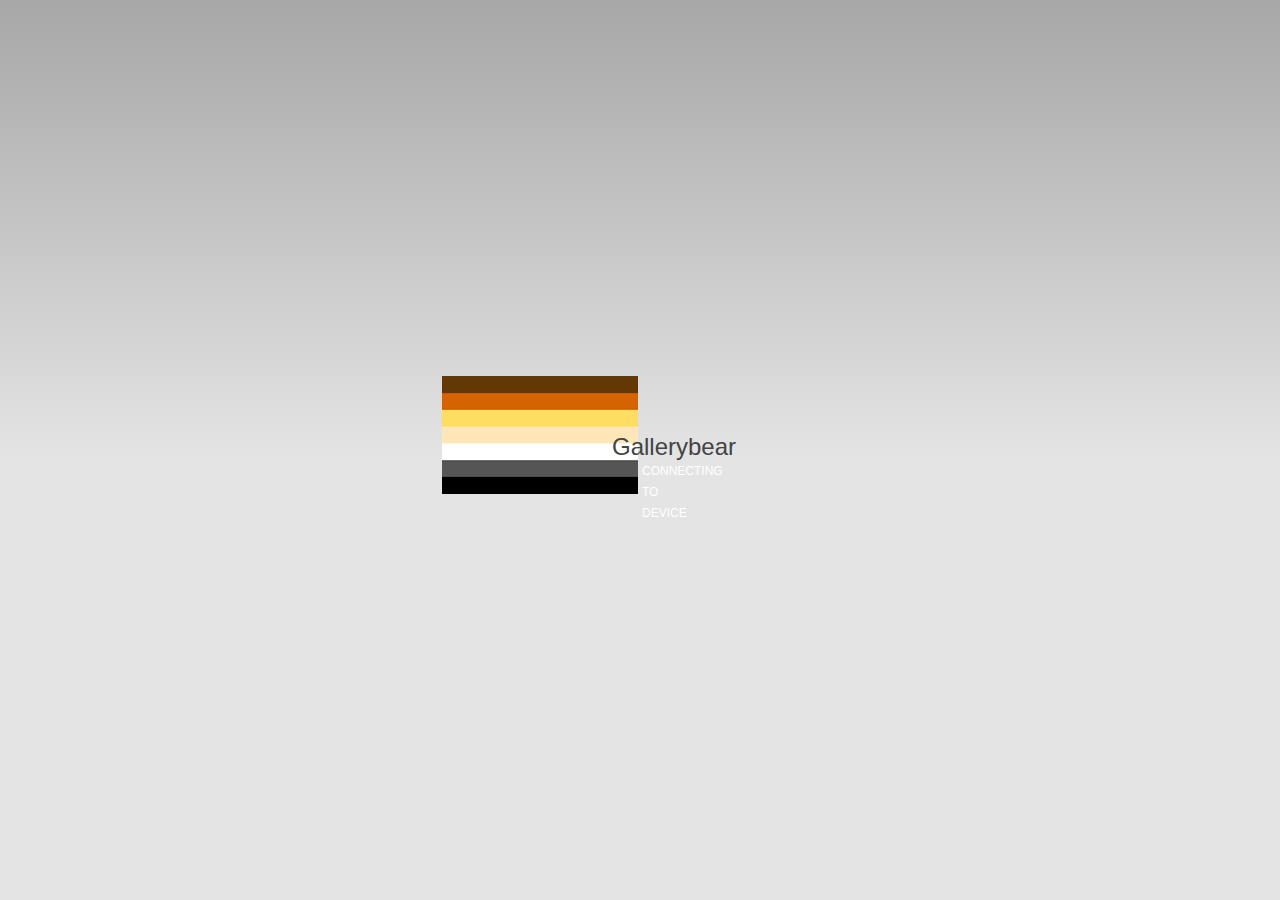
==== www/index.html @ a51e9d62 "초기등록;" ====
<!DOCTYPE html>
<!--
    Copyright (c) 2012-2016 Adobe Systems Incorporated. All rights reserved.

    Licensed to the Apache Software Foundation (ASF) under one
    or more contributor license agreements.  See the NOTICE file
    distributed with this work for additional information
    regarding copyright ownership.  The ASF licenses this file
    to you under the Apache License, Version 2.0 (the
    "License"); you may not use this file except in compliance
    with the License.  You may obtain a copy of the License at

    http://www.apache.org/licenses/LICENSE-2.0

    Unless required by applicable law or agreed to in writing,
    software distributed under the License is distributed on an
    "AS IS" BASIS, WITHOUT WARRANTIES OR CONDITIONS OF ANY
     KIND, either express or implied.  See the License for the
    specific language governing permissions and limitations
    under the License.
-->
<html>

<head>
    <meta charset="utf-8" />
    <meta name="format-detection" content="telephone=no" />
    <meta name="msapplication-tap-highlight" content="no" />
    <meta name="viewport" content="user-scalable=no, initial-scale=1, maximum-scale=1, minimum-scale=1, width=device-width" />
    <!-- This is a wide open CSP declaration. To lock this down for production, see below. -->
    <meta http-equiv="Content-Security-Policy" content="default-src * 'unsafe-inline'; style-src 'self' 'unsafe-inline'; media-src *" />
    <!-- Good default declaration:
    * gap: is required only on iOS (when using UIWebView) and is needed for JS->native communication
    * https://ssl.gstatic.com is required only on Android and is needed for TalkBack to function properly
    * Disables use of eval() and inline scripts in order to mitigate risk of XSS vulnerabilities. To change this:
        * Enable inline JS: add 'unsafe-inline' to default-src
        * Enable eval(): add 'unsafe-eval' to default-src
    * Create your own at http://cspisawesome.com
    -->
    <!-- <meta http-equiv="Content-Security-Policy" content="default-src 'self' data: gap: 'unsafe-inline' https://ssl.gstatic.com; style-src 'self' 'unsafe-inline'; media-src *" /> -->

    <link rel="stylesheet" type="text/css" href="css/index.css" />
    <script type="text/javascript" src="js/jquery.min.js"></script>
 
      <link rel="stylesheet" type="text/css" href="css/uikit.min.css">
       <link href="css/ratchet.min.css" rel="stylesheet">

          <script src="js/uikit.js"></script>
          <script src="js/ratchet.js"></script>
             <link rel="stylesheet" type="text/css" href="css/index.css" />
                    <script type="text/javascript" src="cordova.js"></script>
  
    <title>Hello World</title>
</head>

<body>
    <div class="app">
        <h1>Gallerybear</h1>
        <div id="deviceready" class="blink">
            <p class="event listening">Connecting to Device</p>
            <p class="event received">Device is Ready</p>
        </div>
    </div>
    <script type="text/javascript" src="cordova.js"></script>
     <script type="text/javascript" charset="utf-8" src="js/PushNotification.js"></script>
    <script type="text/javascript" src="js/index.js"></script>
    <script type="text/javascript">
        app.initialize();
    </script>
</body>

</html>
---- www/css/index.css ----
/*
 * Licensed to the Apache Software Foundation (ASF) under one
 * or more contributor license agreements.  See the NOTICE file
 * distributed with this work for additional information
 * regarding copyright ownership.  The ASF licenses this file
 * to you under the Apache License, Version 2.0 (the
 * "License"); you may not use this file except in compliance
 * with the License.  You may obtain a copy of the License at
 *
 * http://www.apache.org/licenses/LICENSE-2.0
 *
 * Unless required by applicable law or agreed to in writing,
 * software distributed under the License is distributed on an
 * "AS IS" BASIS, WITHOUT WARRANTIES OR CONDITIONS OF ANY
 * KIND, either express or implied.  See the License for the
 * specific language governing permissions and limitations
 * under the License.
 */
* {
    -webkit-tap-highlight-color: rgba(0,0,0,0); /* make transparent link selection, adjust last value opacity 0 to 1.0 */
}

body {
    -webkit-touch-callout: none;                /* prevent callout to copy image, etc when tap to hold */
    -webkit-text-size-adjust: none;             /* prevent webkit from resizing text to fit */
    -webkit-user-select: none;                  /* prevent copy paste, to allow, change 'none' to 'text' */
    background-color:#E4E4E4;
    background-image:linear-gradient(top, #A7A7A7 0%, #E4E4E4 51%);
    background-image:-webkit-linear-gradient(top, #A7A7A7 0%, #E4E4E4 51%);
    background-image:-ms-linear-gradient(top, #A7A7A7 0%, #E4E4E4 51%);
    background-image:-webkit-gradient(
        linear,
        left top,
        left bottom,
        color-stop(0, #A7A7A7),
        color-stop(0.51, #E4E4E4)
    );
    background-attachment:fixed;
    font-family:'HelveticaNeue-Light', 'HelveticaNeue', Helvetica, Arial, sans-serif;
    font-size:12px;
    height:100%;
    margin:0px;
    padding:0px;
    text-transform:uppercase;
    width:100%;
}

/* Portrait layout (default) */
.app {
    background:url(../img/logo.png) no-repeat center top; /* 170px x 200px */
    position:absolute;             /* position in the center of the screen */
    left:50%;
    top:50%;
    height:50px;                   /* text area height */
    width:225px;                   /* text area width */
    text-align:center;
    padding:180px 0px 0px 0px;     /* image height is 200px (bottom 20px are overlapped with text) */
    margin:-115px 0px 0px -112px;  /* offset vertical: half of image height and text area height */
                                   /* offset horizontal: half of text area width */
}

/* Landscape layout (with min-width) */
@media screen and (min-aspect-ratio: 1/1) and (min-width:400px) {
    .app {
        background-position:left center;
        padding:75px 0px 75px 170px;  /* padding-top + padding-bottom + text area = image height */
        margin:-90px 0px 0px -198px;  /* offset vertical: half of image height */
                                      /* offset horizontal: half of image width and text area width */
    }
}

h1 {
    font-size:24px;
    font-weight:normal;
    margin:0px;
    overflow:visible;
    padding:0px;
    text-align:center;
}

.event {
    border-radius:4px;
    -webkit-border-radius:4px;
    color:#FFFFFF;
    font-size:12px;
    margin:0px 30px;
    padding:2px 0px;
}

.event.listening {
    background-color:#333333;
    display:block;
}

.event.received {
    background-color:#4B946A;
    display:none;
}

@keyframes fade {
    from { opacity: 1.0; }
    50% { opacity: 0.4; }
    to { opacity: 1.0; }
}
 
@-webkit-keyframes fade {
    from { opacity: 1.0; }
    50% { opacity: 0.4; }
    to { opacity: 1.0; }
}
 
.blink {
    animation:fade 3000ms infinite;
    -webkit-animation:fade 3000ms infinite;
}
---- www/css/ratchet.min.css ----
/*!
 * =====================================================
 * Ratchet v2.0.2 (http://goratchet.com)
 * Copyright 2014 Connor Sears
 * Licensed under MIT (https://github.com/twbs/ratchet/blob/master/LICENSE)
 *
 * v2.0.2 designed by @connors.
 * =====================================================
 *//*! normalize.css v3.0.1 | MIT License | git.io/normalize */html{font-family:sans-serif;-webkit-text-size-adjust:100%;-ms-text-size-adjust:100%}body{margin:0}article,aside,details,figcaption,figure,footer,header,hgroup,main,nav,section,summary{display:block}audio,canvas,progress,video{display:inline-block;vertical-align:baseline}audio:not([controls]){display:none;height:0}[hidden],template{display:none}a{background:0 0}a:active,a:hover{outline:0}abbr[title]{border-bottom:1px dotted}b,strong{font-weight:700}dfn{font-style:italic}h1{margin:.67em 0}mark{color:#000;background:#ff0}small{font-size:80%}sub,sup{position:relative;font-size:75%;line-height:0;vertical-align:baseline}sup{top:-.5em}sub{bottom:-.25em}img{border:0}svg:not(:root){overflow:hidden}figure{margin:1em 40px}hr{height:0;-moz-box-sizing:content-box;box-sizing:content-box}pre{overflow:auto}code,kbd,pre,samp{font-family:monospace,monospace;font-size:1em}button,input,optgroup,select,textarea{margin:0;font:inherit;color:inherit}button{overflow:visible}button,select{text-transform:none}button,html input[type=button],input[type=reset],input[type=submit]{-webkit-appearance:button;cursor:pointer}button[disabled],html input[disabled]{cursor:default}button::-moz-focus-inner,input::-moz-focus-inner{padding:0;border:0}input{line-height:normal}input[type=checkbox],input[type=radio]{box-sizing:border-box;padding:0}input[type=number]::-webkit-inner-spin-button,input[type=number]::-webkit-outer-spin-button{height:auto}input[type=search]::-webkit-search-cancel-button,input[type=search]::-webkit-search-decoration{-webkit-appearance:none}fieldset{padding:.35em .625em .75em;margin:0 2px;border:1px solid silver}legend{padding:0;border:0}textarea{overflow:auto}optgroup{font-weight:700}table{border-spacing:0;border-collapse:collapse}td,th{padding:0}*{-webkit-box-sizing:border-box;-moz-box-sizing:border-box;box-sizing:border-box}body{position:fixed;top:0;right:0;bottom:0;left:0;font-family:"Helvetica Neue",Helvetica,sans-serif;font-size:17px;line-height:21px;color:#000;background-color:#fff}a{color:#428bca;text-decoration:none;-webkit-tap-highlight-color:transparent}a:active{color:#3071a9}.content{position:absolute;top:0;right:0;bottom:0;left:0;overflow:auto;-webkit-overflow-scrolling:touch;background-color:#fff}.content>*{-webkit-transform:translateZ(0);-ms-transform:translateZ(0);transform:translateZ(0)}.bar-nav~.content{padding-top:44px}.bar-header-secondary~.content{padding-top:88px}.bar-footer~.content{padding-bottom:44px}.bar-footer-secondary~.content{padding-bottom:88px}.bar-tab~.content{padding-bottom:50px}.bar-footer-secondary-tab~.content{padding-bottom:94px}.content-padded{margin:10px}.pull-left{float:left}.pull-right{float:right}.clearfix:after,.clearfix:before{display:table;content:" "}.clearfix:after{clear:both}h1,h2,h3,h4,h5,h6{margin-top:0;margin-bottom:10px;line-height:1}.h1,h1{font-size:36px}.h2,h2{font-size:30px}.h3,h3{font-size:24px}.h4,h4{font-size:18px}.h5,h5{margin-top:20px;font-size:14px}.h6,h6{margin-top:20px;font-size:12px}p{margin-top:0;margin-bottom:10px;font-size:14px;color:#777}.btn{position:relative;display:inline-block;padding:6px 8px 7px;margin-bottom:0;font-size:12px;font-weight:400;line-height:1;color:#333;text-align:center;white-space:nowrap;vertical-align:top;cursor:pointer;background-color:#fff;border:1px solid #ccc;border-radius:3px}.btn.active,.btn:active{color:inherit;background-color:#ccc}.btn.disabled,.btn:disabled{opacity:.6}.btn-primary{color:#fff;background-color:#428bca;border:1px solid #428bca}.btn-primary.active,.btn-primary:active{color:#fff;background-color:#3071a9;border:1px solid #3071a9}.btn-positive{color:#fff;background-color:#5cb85c;border:1px solid #5cb85c}.btn-positive.active,.btn-positive:active{color:#fff;background-color:#449d44;border:1px solid #449d44}.btn-negative{color:#fff;background-color:#d9534f;border:1px solid #d9534f}.btn-negative.active,.btn-negative:active{color:#fff;background-color:#c9302c;border:1px solid #c9302c}.btn-outlined{background-color:transparent}.btn-outlined.btn-primary{color:#428bca}.btn-outlined.btn-positive{color:#5cb85c}.btn-outlined.btn-negative{color:#d9534f}.btn-outlined.btn-negative:active,.btn-outlined.btn-positive:active,.btn-outlined.btn-primary:active{color:#fff}.btn-link{padding-top:6px;padding-bottom:6px;color:#428bca;background-color:transparent;border:0}.btn-link.active,.btn-link:active{color:#3071a9;background-color:transparent}.btn-block{display:block;width:100%;padding:15px 0;margin-bottom:10px;font-size:18px}input[type=button],input[type=reset],input[type=submit]{width:100%}.btn .badge{margin:-2px -4px -2px 4px;font-size:12px;background-color:rgba(0,0,0,.15)}.btn .badge-inverted,.btn:active .badge-inverted{background-color:transparent}.btn-negative:active .badge-inverted,.btn-positive:active .badge-inverted,.btn-primary:active .badge-inverted{color:#fff}.btn-block .badge{position:absolute;right:0;margin-right:10px}.btn .icon{font-size:inherit}.bar{position:fixed;right:0;left:0;z-index:10;height:44px;padding-right:10px;padding-left:10px;background-color:#fff;border-bottom:1px solid #ddd;-webkit-backface-visibility:hidden;backface-visibility:hidden}.bar-header-secondary{top:44px}.bar-footer{bottom:0}.bar-footer-secondary{bottom:44px}.bar-footer-secondary-tab{bottom:50px}.bar-footer,.bar-footer-secondary,.bar-footer-secondary-tab{border-top:1px solid #ddd;border-bottom:0}.bar-nav{top:0}.title{position:absolute;display:block;width:100%;padding:0;margin:0 -10px;font-size:17px;font-weight:500;line-height:44px;color:#000;text-align:center;white-space:nowrap}.title a{color:inherit}.bar-tab{bottom:0;display:table;width:100%;height:50px;padding:0;table-layout:fixed;border-top:1px solid #ddd;border-bottom:0}.bar-tab .tab-item{display:table-cell;width:1%;height:50px;color:#929292;text-align:center;vertical-align:middle}.bar-tab .tab-item.active,.bar-tab .tab-item:active{color:#428bca}.bar-tab .tab-item .icon{top:3px;width:24px;height:24px;padding-top:0;padding-bottom:0}.bar-tab .tab-item .icon~.tab-label{display:block;font-size:11px}.bar .btn{position:relative;top:7px;z-index:20;padding:6px 12px 7px;margin-top:0;font-weight:400}.bar .btn.pull-right{margin-left:10px}.bar .btn.pull-left{margin-right:10px}.bar .btn-link{top:0;padding:0;font-size:16px;line-height:44px;color:#428bca;border:0}.bar .btn-link.active,.bar .btn-link:active{color:#3071a9}.bar .btn-block{top:6px;padding:7px 0;margin-bottom:0;font-size:16px}.bar .btn-nav.pull-left{margin-left:-5px}.bar .btn-nav.pull-left .icon-left-nav{margin-right:-3px}.bar .btn-nav.pull-right{margin-right:-5px}.bar .btn-nav.pull-right .icon-right-nav{margin-left:-3px}.bar .icon{position:relative;z-index:20;padding-top:10px;padding-bottom:10px;font-size:24px}.bar .btn .icon{top:3px;padding:0}.bar .title .icon{padding:0}.bar .title .icon.icon-caret{top:4px;margin-left:-5px}.bar input[type=search]{height:29px;margin:6px 0}.bar .segmented-control{top:7px;margin:0 auto}.badge{display:inline-block;padding:2px 9px 3px;font-size:12px;line-height:1;color:#333;background-color:rgba(0,0,0,.15);border-radius:100px}.badge.badge-inverted{padding:0 5px 0 0;background-color:transparent}.badge-primary{color:#fff;background-color:#428bca}.badge-primary.badge-inverted{color:#428bca}.badge-positive{color:#fff;background-color:#5cb85c}.badge-positive.badge-inverted{color:#5cb85c}.badge-negative{color:#fff;background-color:#d9534f}.badge-negative.badge-inverted{color:#d9534f}.card{margin:10px;overflow:hidden;background-color:#fff;border:1px solid #ddd;border-radius:6px}.card .table-view{margin-bottom:0;border-top:0;border-bottom:0}.card .table-view .table-view-divider:first-child{top:0;border-top-left-radius:6px;border-top-right-radius:6px}.card .table-view .table-view-divider:last-child{border-bottom-right-radius:6px;border-bottom-left-radius:6px}.card .table-view-cell:last-child{border-bottom:0}.table-view{padding-left:0;margin-top:0;margin-bottom:15px;list-style:none;background-color:#fff;border-top:1px solid #ddd;border-bottom:1px solid #ddd}.table-view-cell{position:relative;padding:11px 65px 11px 15px;overflow:hidden;border-bottom:1px solid #ddd}.table-view-cell:last-child{border-bottom:0}.table-view-cell>a:not(.btn){position:relative;display:block;padding:inherit;margin:-11px -65px -11px -15px;overflow:hidden;color:inherit}.table-view-cell>a:not(.btn):active{background-color:#eee}.table-view-cell p{margin-bottom:0}.table-view-divider{padding-top:6px;padding-bottom:6px;padding-left:15px;margin-top:-1px;margin-left:0;font-weight:500;color:#999;background-color:#fafafa;border-top:1px solid #ddd;border-bottom:1px solid #ddd}.table-view .media,.table-view .media-body{overflow:hidden}.table-view .media-object.pull-left{margin-right:10px}.table-view .media-object.pull-right{margin-left:10px}.table-view-cell>.badge,.table-view-cell>.btn,.table-view-cell>.toggle,.table-view-cell>a>.badge,.table-view-cell>a>.btn,.table-view-cell>a>.toggle{position:absolute;top:50%;right:15px;-webkit-transform:translateY(-50%);-ms-transform:translateY(-50%);transform:translateY(-50%)}.table-view-cell .navigate-left>.badge,.table-view-cell .navigate-left>.btn,.table-view-cell .navigate-left>.toggle,.table-view-cell .navigate-right>.badge,.table-view-cell .navigate-right>.btn,.table-view-cell .navigate-right>.toggle,.table-view-cell .push-left>.badge,.table-view-cell .push-left>.btn,.table-view-cell .push-left>.toggle,.table-view-cell .push-right>.badge,.table-view-cell .push-right>.btn,.table-view-cell .push-right>.toggle,.table-view-cell>a .navigate-left>.badge,.table-view-cell>a .navigate-left>.btn,.table-view-cell>a .navigate-left>.toggle,.table-view-cell>a .navigate-right>.badge,.table-view-cell>a .navigate-right>.btn,.table-view-cell>a .navigate-right>.toggle,.table-view-cell>a .push-left>.badge,.table-view-cell>a .push-left>.btn,.table-view-cell>a .push-left>.toggle,.table-view-cell>a .push-right>.badge,.table-view-cell>a .push-right>.btn,.table-view-cell>a .push-right>.toggle{right:35px}.content>.table-view:first-child{margin-top:15px}button,input,select,textarea{font-family:"Helvetica Neue",Helvetica,sans-serif;font-size:17px}input[type=color],input[type=date],input[type=datetime-local],input[type=datetime],input[type=email],input[type=month],input[type=number],input[type=password],input[type=search],input[type=tel],input[type=text],input[type=time],input[type=url],input[type=week],select,textarea{width:100%;height:35px;-webkit-appearance:none;padding:0 15px;margin-bottom:15px;line-height:21px;background-color:#fff;border:1px solid #ddd;border-radius:3px;outline:0}input[type=search]{-webkit-box-sizing:border-box;-moz-box-sizing:border-box;box-sizing:border-box;padding:0 10px;font-size:16px;border-radius:20px}input[type=search]:focus{text-align:left}textarea{height:auto}select{height:auto;font-size:14px;background-color:#f8f8f8;-webkit-box-shadow:inset 0 1px 1px rgba(0,0,0,.1);box-shadow:inset 0 1px 1px rgba(0,0,0,.1)}.input-group{background-color:#fff}.input-group input,.input-group textarea{margin-bottom:0;background-color:transparent;border-top:0;border-right:0;border-left:0;border-radius:0;-webkit-box-shadow:none;box-shadow:none}.input-row{height:35px;overflow:hidden;border-bottom:1px solid #ddd}.input-row label{float:left;width:35%;padding:8px 15px;font-family:"Helvetica Neue",Helvetica,sans-serif;line-height:1.1}.input-row input{float:right;width:65%;padding-left:0;margin-bottom:0;border:0}.segmented-control{position:relative;display:table;overflow:hidden;font-size:12px;font-weight:400;background-color:#fff;border:1px solid #ccc;border-radius:3px}.segmented-control .control-item{display:table-cell;width:1%;padding-top:6px;padding-bottom:7px;overflow:hidden;line-height:1;color:#333;text-align:center;text-overflow:ellipsis;white-space:nowrap;border-left:1px solid #ccc}.segmented-control .control-item:first-child{border-left-width:0}.segmented-control .control-item:active{background-color:#eee}.segmented-control .control-item.active{background-color:#ccc}.segmented-control-primary{border-color:#428bca}.segmented-control-primary .control-item{color:#428bca;border-color:inherit}.segmented-control-primary .control-item:active{background-color:#cde1f1}.segmented-control-primary .control-item.active{color:#fff;background-color:#428bca}.segmented-control-positive{border-color:#5cb85c}.segmented-control-positive .control-item{color:#5cb85c;border-color:inherit}.segmented-control-positive .control-item:active{background-color:#d8eed8}.segmented-control-positive .control-item.active{color:#fff;background-color:#5cb85c}.segmented-control-negative{border-color:#d9534f}.segmented-control-negative .control-item{color:#d9534f;border-color:inherit}.segmented-control-negative .control-item:active{background-color:#f9e2e2}.segmented-control-negative .control-item.active{color:#fff;background-color:#d9534f}.control-content{display:none}.control-content.active{display:block}.popover{position:fixed;top:55px;left:50%;z-index:20;display:none;width:280px;margin-left:-140px;background-color:#fff;border-radius:6px;-webkit-box-shadow:0 0 15px rgba(0,0,0,.1);box-shadow:0 0 15px rgba(0,0,0,.1);opacity:0;-webkit-transition:all .25s linear;-moz-transition:all .25s linear;transition:all .25s linear;-webkit-transform:translate3d(0,-15px,0);-ms-transform:translate3d(0,-15px,0);transform:translate3d(0,-15px,0)}.popover:before{position:absolute;top:-15px;left:50%;width:0;height:0;margin-left:-15px;content:'';border-right:15px solid transparent;border-bottom:15px solid #fff;border-left:15px solid transparent}.popover.visible{opacity:1;-webkit-transform:translate3d(0,0,0);-ms-transform:translate3d(0,0,0);transform:translate3d(0,0,0)}.popover .bar~.table-view{padding-top:44px}.backdrop{position:fixed;top:0;right:0;bottom:0;left:0;z-index:15;background-color:rgba(0,0,0,.3)}.popover .btn-block{margin-bottom:5px}.popover .btn-block:last-child{margin-bottom:0}.popover .bar-nav{border-bottom:1px solid #ddd;border-top-left-radius:12px;border-top-right-radius:12px;-webkit-box-shadow:none;box-shadow:none}.popover .table-view{max-height:300px;margin-bottom:0;overflow:auto;-webkit-overflow-scrolling:touch;background-color:#fff;border-top:0;border-bottom:0;border-radius:6px}.modal{position:fixed;top:0;z-index:11;width:100%;min-height:100%;overflow:hidden;background-color:#fff;opacity:0;-webkit-transition:-webkit-transform .25s,opacity 1ms .25s;-moz-transition:-moz-transform .25s,opacity 1ms .25s;transition:transform .25s,opacity 1ms .25s;-webkit-transform:translate3d(0,100%,0);-ms-transform:translate3d(0,100%,0);transform:translate3d(0,100%,0)}.modal.active{height:100%;opacity:1;-webkit-transition:-webkit-transform .25s;-moz-transition:-moz-transform .25s;transition:transform .25s;-webkit-transform:translate3d(0,0,0);-ms-transform:translate3d(0,0,0);transform:translate3d(0,0,0)}.slider{width:100%;overflow:hidden;background-color:#000}.slider .slide-group{position:relative;font-size:0;white-space:nowrap;-webkit-transition:all 0s linear;-moz-transition:all 0s linear;transition:all 0s linear}.slider .slide-group .slide{display:inline-block;width:100%;height:100%;font-size:14px;vertical-align:top}.toggle{position:relative;display:block;width:74px;height:30px;background-color:#fff;border:2px solid #ddd;border-radius:20px;-webkit-transition-duration:.2s;-moz-transition-duration:.2s;transition-duration:.2s;-webkit-transition-property:background-color,border;-moz-transition-property:background-color,border;transition-property:background-color,border}.toggle .toggle-handle{position:absolute;top:-1px;left:-1px;z-index:2;width:28px;height:28px;background-color:#fff;border:1px solid #ddd;border-radius:100px;-webkit-transition-duration:.2s;-moz-transition-duration:.2s;transition-duration:.2s;-webkit-transition-property:-webkit-transform,border,width;-moz-transition-property:-moz-transform,border,width;transition-property:transform,border,width}.toggle:before{position:absolute;top:3px;right:11px;font-size:13px;color:#999;text-transform:uppercase;content:"Off"}.toggle.active{background-color:#5cb85c;border:2px solid #5cb85c}.toggle.active .toggle-handle{border-color:#5cb85c;-webkit-transform:translate3d(44px,0,0);-ms-transform:translate3d(44px,0,0);transform:translate3d(44px,0,0)}.toggle.active:before{right:auto;left:15px;color:#fff;content:"On"}.toggle input[type=checkbox]{display:none}.content.fade{left:0;opacity:0}.content.fade.in{opacity:1}.content.sliding{z-index:2;-webkit-transition:-webkit-transform .4s;-moz-transition:-moz-transform .4s;transition:transform .4s;-webkit-transform:translate3d(0,0,0);-ms-transform:translate3d(0,0,0);transform:translate3d(0,0,0)}.content.sliding.left{z-index:1;-webkit-transform:translate3d(-100%,0,0);-ms-transform:translate3d(-100%,0,0);transform:translate3d(-100%,0,0)}.content.sliding.right{z-index:3;-webkit-transform:translate3d(100%,0,0);-ms-transform:translate3d(100%,0,0);transform:translate3d(100%,0,0)}.navigate-left:after,.navigate-right:after,.push-left:after,.push-right:after{position:absolute;top:50%;display:inline-block;font-family:Ratchicons;font-size:inherit;line-height:1;color:#bbb;text-decoration:none;-webkit-transform:translateY(-50%);-ms-transform:translateY(-50%);transform:translateY(-50%);-webkit-font-smoothing:antialiased}.navigate-left:after,.push-left:after{left:15px;content:'\e822'}.navigate-right:after,.push-right:after{right:15px;content:'\e826'}@font-face{font-family:Ratchicons;font-style:normal;font-weight:400;src:url(../fonts/ratchicons.eot);src:url(../fonts/ratchicons.eot?#iefix) format("embedded-opentype"),url(../fonts/ratchicons.woff) format("woff"),url(../fonts/ratchicons.ttf) format("truetype"),url(../fonts/ratchicons.svg#svgFontName) format("svg")}.icon{display:inline-block;font-family:Ratchicons;font-size:24px;line-height:1;text-decoration:none;-webkit-font-smoothing:antialiased}.icon-back:before{content:'\e80a'}.icon-bars:before{content:'\e80e'}.icon-caret:before{content:'\e80f'}.icon-check:before{content:'\e810'}.icon-close:before{content:'\e811'}.icon-code:before{content:'\e812'}.icon-compose:before{content:'\e813'}.icon-download:before{content:'\e815'}.icon-edit:before{content:'\e829'}.icon-forward:before{content:'\e82a'}.icon-gear:before{content:'\e821'}.icon-home:before{content:'\e82b'}.icon-info:before{content:'\e82c'}.icon-list:before{content:'\e823'}.icon-more-vertical:before{content:'\e82e'}.icon-more:before{content:'\e82f'}.icon-pages:before{content:'\e824'}.icon-pause:before{content:'\e830'}.icon-person:before{content:'\e832'}.icon-play:before{content:'\e816'}.icon-plus:before{content:'\e817'}.icon-refresh:before{content:'\e825'}.icon-search:before{content:'\e819'}.icon-share:before{content:'\e81a'}.icon-sound:before{content:'\e827'}.icon-sound2:before{content:'\e828'}.icon-sound3:before{content:'\e80b'}.icon-sound4:before{content:'\e80c'}.icon-star-filled:before{content:'\e81b'}.icon-star:before{content:'\e81c'}.icon-stop:before{content:'\e81d'}.icon-trash:before{content:'\e81e'}.icon-up-nav:before{content:'\e81f'}.icon-up:before{content:'\e80d'}.icon-right-nav:before{content:'\e818'}.icon-right:before{content:'\e826'}.icon-down-nav:before{content:'\e814'}.icon-down:before{content:'\e820'}.icon-left-nav:before{content:'\e82d'}.icon-left:before{content:'\e822'}
---- www/css/index.css ----
/*
 * Licensed to the Apache Software Foundation (ASF) under one
 * or more contributor license agreements.  See the NOTICE file
 * distributed with this work for additional information
 * regarding copyright ownership.  The ASF licenses this file
 * to you under the Apache License, Version 2.0 (the
 * "License"); you may not use this file except in compliance
 * with the License.  You may obtain a copy of the License at
 *
 * http://www.apache.org/licenses/LICENSE-2.0
 *
 * Unless required by applicable law or agreed to in writing,
 * software distributed under the License is distributed on an
 * "AS IS" BASIS, WITHOUT WARRANTIES OR CONDITIONS OF ANY
 * KIND, either express or implied.  See the License for the
 * specific language governing permissions and limitations
 * under the License.
 */
* {
    -webkit-tap-highlight-color: rgba(0,0,0,0); /* make transparent link selection, adjust last value opacity 0 to 1.0 */
}

body {
    -webkit-touch-callout: none;                /* prevent callout to copy image, etc when tap to hold */
    -webkit-text-size-adjust: none;             /* prevent webkit from resizing text to fit */
    -webkit-user-select: none;                  /* prevent copy paste, to allow, change 'none' to 'text' */
    background-color:#E4E4E4;
    background-image:linear-gradient(top, #A7A7A7 0%, #E4E4E4 51%);
    background-image:-webkit-linear-gradient(top, #A7A7A7 0%, #E4E4E4 51%);
    background-image:-ms-linear-gradient(top, #A7A7A7 0%, #E4E4E4 51%);
    background-image:-webkit-gradient(
        linear,
        left top,
        left bottom,
        color-stop(0, #A7A7A7),
        color-stop(0.51, #E4E4E4)
    );
    background-attachment:fixed;
    font-family:'HelveticaNeue-Light', 'HelveticaNeue', Helvetica, Arial, sans-serif;
    font-size:12px;
    height:100%;
    margin:0px;
    padding:0px;
    text-transform:uppercase;
    width:100%;
}

/* Portrait layout (default) */
.app {
    background:url(../img/logo.png) no-repeat center top; /* 170px x 200px */
    position:absolute;             /* position in the center of the screen */
    left:50%;
    top:50%;
    height:50px;                   /* text area height */
    width:225px;                   /* text area width */
    text-align:center;
    padding:180px 0px 0px 0px;     /* image height is 200px (bottom 20px are overlapped with text) */
    margin:-115px 0px 0px -112px;  /* offset vertical: half of image height and text area height */
                                   /* offset horizontal: half of text area width */
}

/* Landscape layout (with min-width) */
@media screen and (min-aspect-ratio: 1/1) and (min-width:400px) {
    .app {
        background-position:left center;
        padding:75px 0px 75px 170px;  /* padding-top + padding-bottom + text area = image height */
        margin:-90px 0px 0px -198px;  /* offset vertical: half of image height */
                                      /* offset horizontal: half of image width and text area width */
    }
}

h1 {
    font-size:24px;
    font-weight:normal;
    margin:0px;
    overflow:visible;
    padding:0px;
    text-align:center;
}

.event {
    border-radius:4px;
    -webkit-border-radius:4px;
    color:#FFFFFF;
    font-size:12px;
    margin:0px 30px;
    padding:2px 0px;
}

.event.listening {
    background-color:#333333;
    display:block;
}

.event.received {
    background-color:#4B946A;
    display:none;
}

@keyframes fade {
    from { opacity: 1.0; }
    50% { opacity: 0.4; }
    to { opacity: 1.0; }
}
 
@-webkit-keyframes fade {
    from { opacity: 1.0; }
    50% { opacity: 0.4; }
    to { opacity: 1.0; }
}
 
.blink {
    animation:fade 3000ms infinite;
    -webkit-animation:fade 3000ms infinite;
}
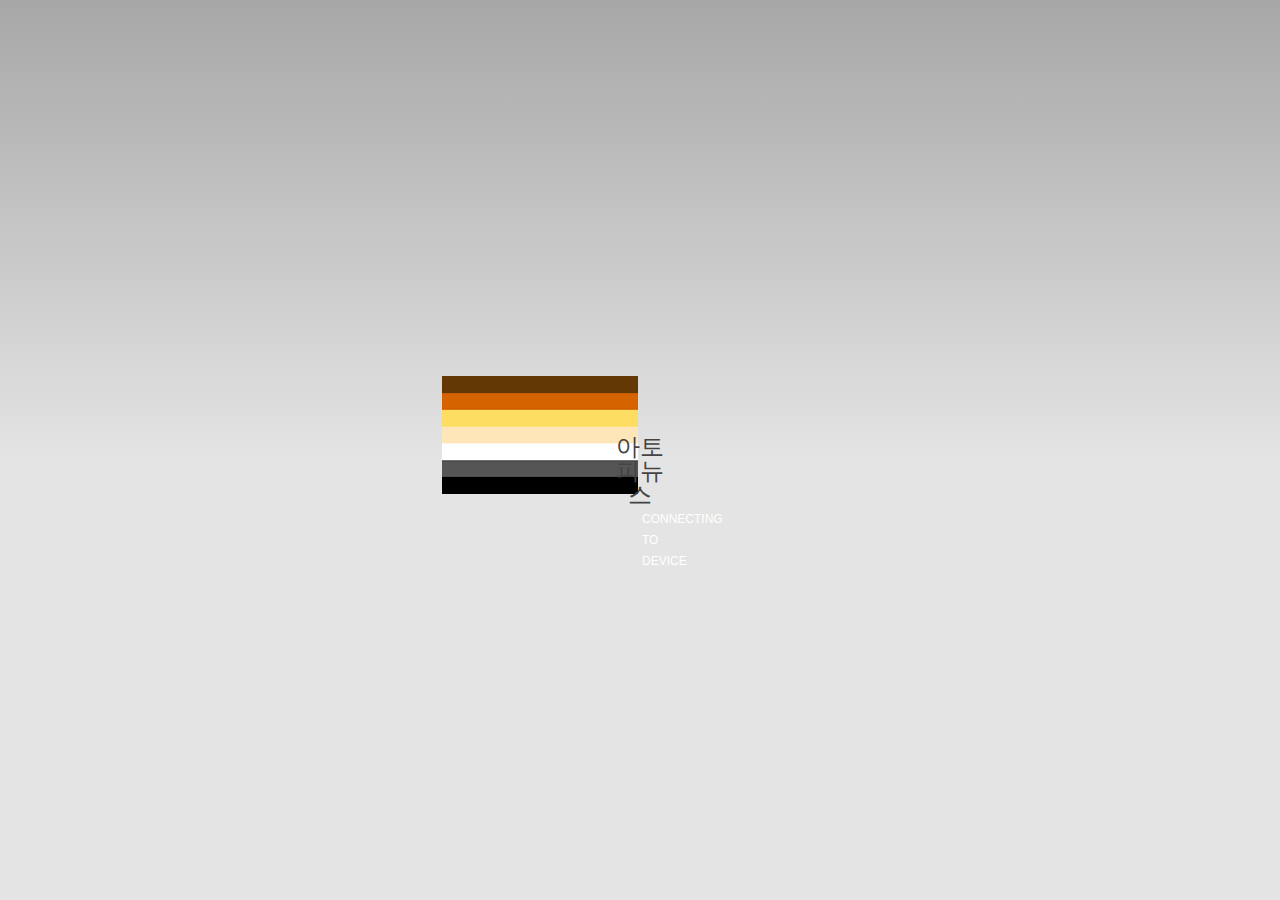
==== commit 6cdffc2f: "패키징 파일 변경" ====
--- a/www/index.html
+++ b/www/index.html
@@ -54,7 +54,7 @@
 
 <body>
     <div class="app">
-        <h1>Gallerybear</h1>
+        <h1>아토피뉴스</h1>
         <div id="deviceready" class="blink">
             <p class="event listening">Connecting to Device</p>
             <p class="event received">Device is Ready</p>
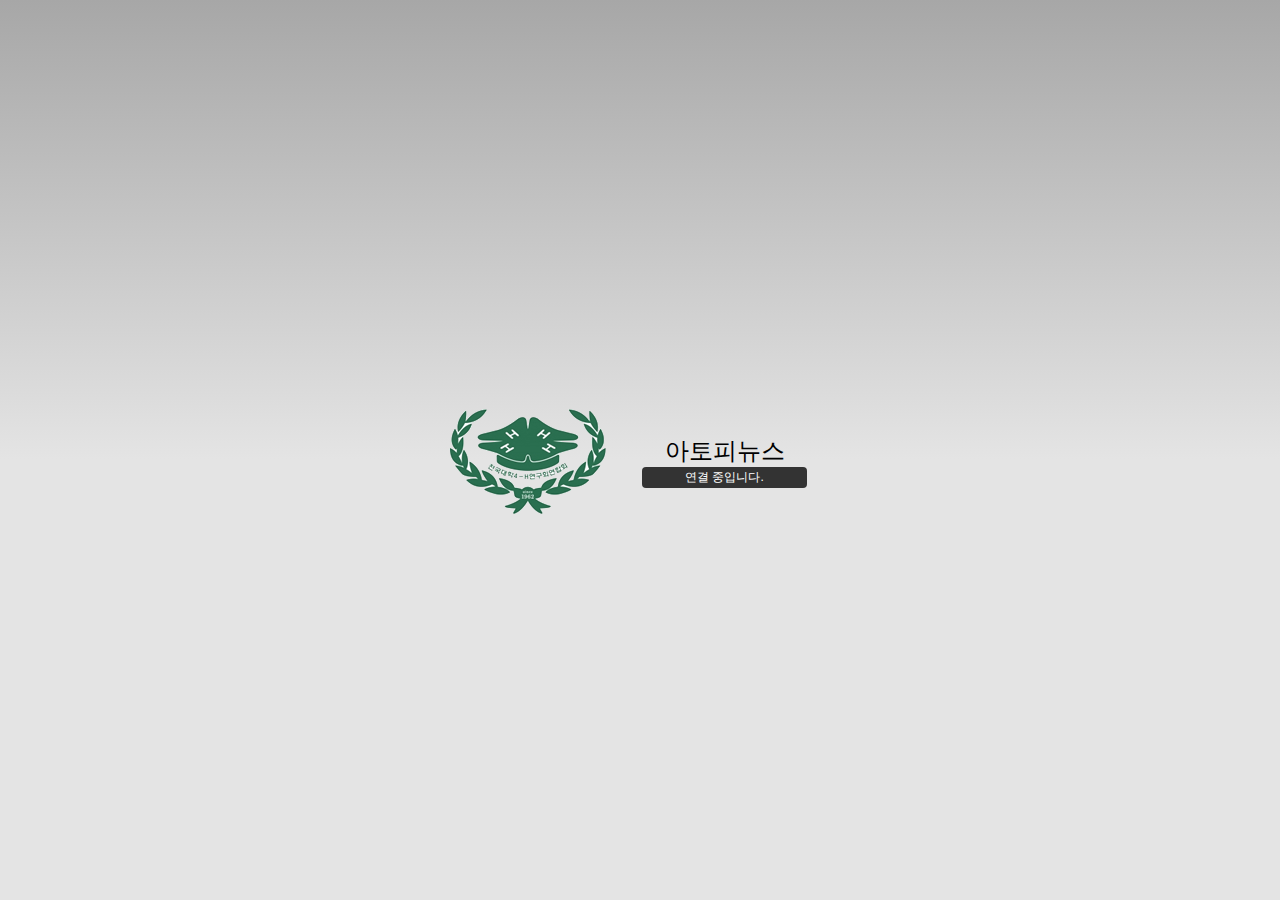
==== commit 27029b8c: "수정;" ====
--- a/www/index.html
+++ b/www/index.html
@@ -39,16 +39,6 @@
     <!-- <meta http-equiv="Content-Security-Policy" content="default-src 'self' data: gap: 'unsafe-inline' https://ssl.gstatic.com; style-src 'self' 'unsafe-inline'; media-src *" /> -->
 
     <link rel="stylesheet" type="text/css" href="css/index.css" />
-    <script type="text/javascript" src="js/jquery.min.js"></script>
- 
-      <link rel="stylesheet" type="text/css" href="css/uikit.min.css">
-       <link href="css/ratchet.min.css" rel="stylesheet">
-
-          <script src="js/uikit.js"></script>
-          <script src="js/ratchet.js"></script>
-             <link rel="stylesheet" type="text/css" href="css/index.css" />
-                    <script type="text/javascript" src="cordova.js"></script>
-  
     <title>Hello World</title>
 </head>
 
@@ -56,12 +46,11 @@
     <div class="app">
         <h1>아토피뉴스</h1>
         <div id="deviceready" class="blink">
-            <p class="event listening">Connecting to Device</p>
-            <p class="event received">Device is Ready</p>
+            <p class="event listening">연결 중입니다.</p>
+            <p class="event received">연결되었습니다</p>
         </div>
     </div>
     <script type="text/javascript" src="cordova.js"></script>
-     <script type="text/javascript" charset="utf-8" src="js/PushNotification.js"></script>
     <script type="text/javascript" src="js/index.js"></script>
     <script type="text/javascript">
         app.initialize();
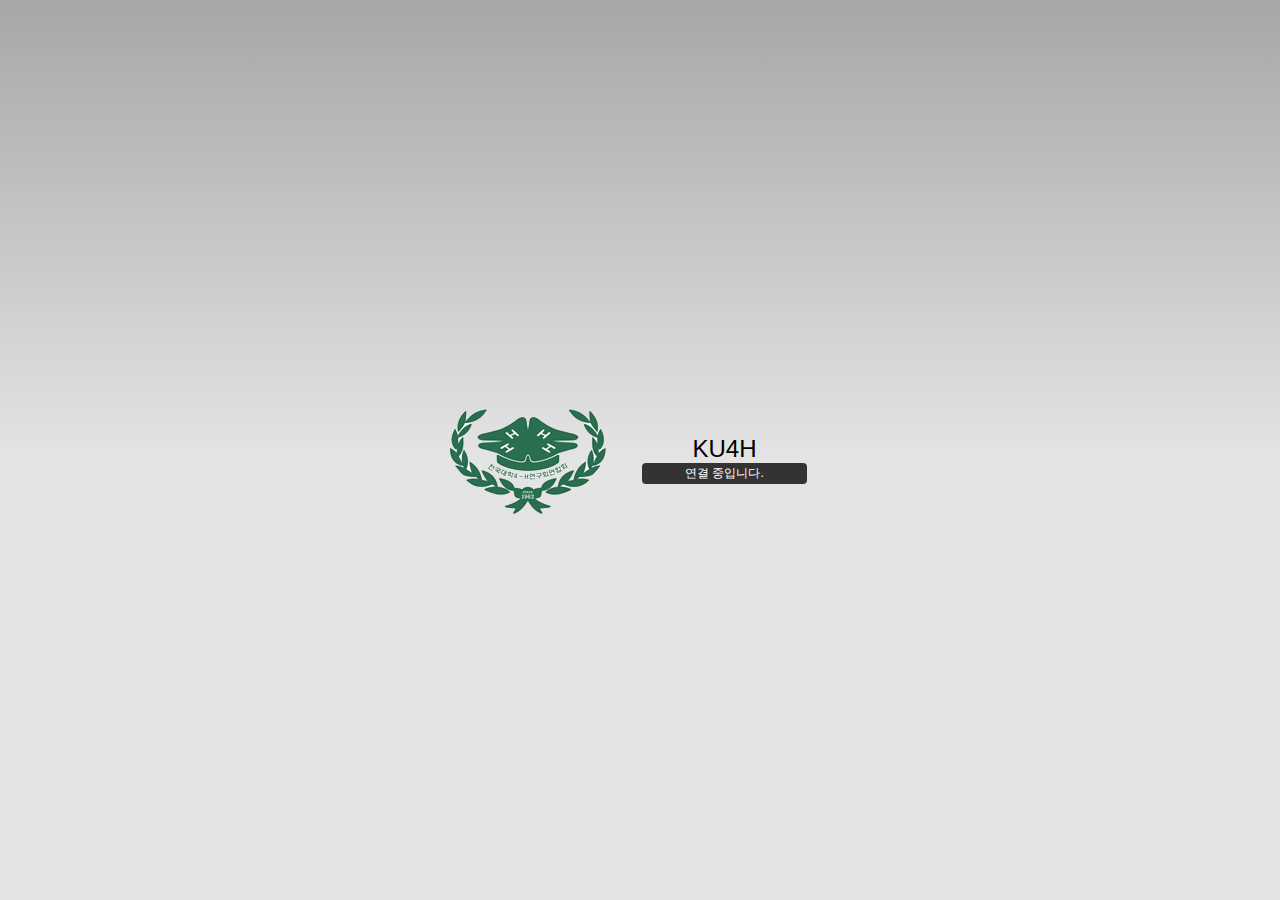
==== commit 3b96d3d1: "수정하기" ====
--- a/www/index.html
+++ b/www/index.html
@@ -37,14 +37,15 @@
     * Create your own at http://cspisawesome.com
     -->
     <!-- <meta http-equiv="Content-Security-Policy" content="default-src 'self' data: gap: 'unsafe-inline' https://ssl.gstatic.com; style-src 'self' 'unsafe-inline'; media-src *" /> -->
-
+<script type="text/javascript" src="js/jquery.min.js"></script>
+     <script type="text/javascript" charset="utf-8" src="js/PushNotification.js"></script>
     <link rel="stylesheet" type="text/css" href="css/index.css" />
     <title>Hello World</title>
 </head>
 
 <body>
     <div class="app">
-        <h1>아토피뉴스</h1>
+        <h1>KU4H</h1>
         <div id="deviceready" class="blink">
             <p class="event listening">연결 중입니다.</p>
             <p class="event received">연결되었습니다</p>
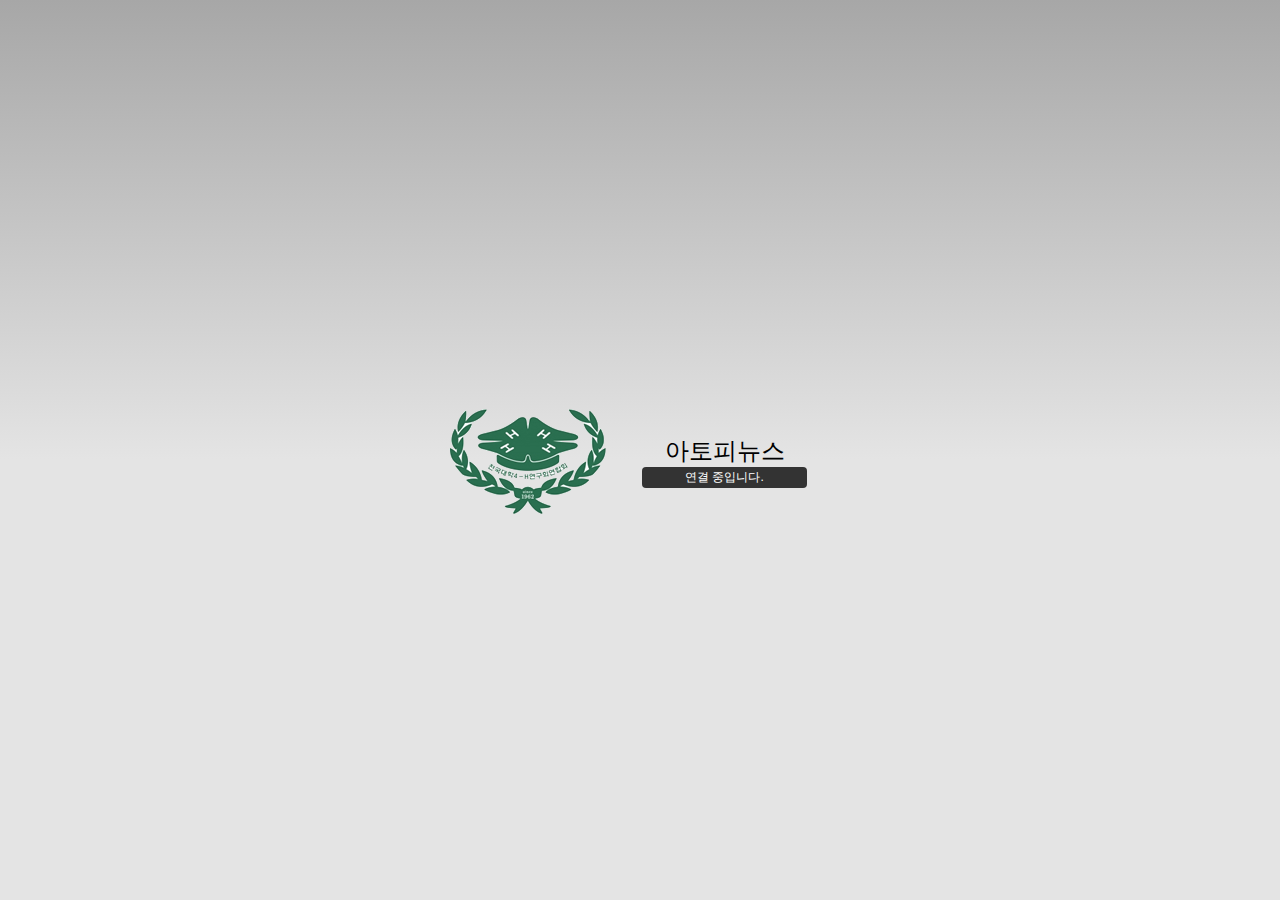
==== commit 60ef8812: "전체수정" ====
--- a/www/index.html
+++ b/www/index.html
@@ -45,7 +45,7 @@
 
 <body>
     <div class="app">
-        <h1>KU4H</h1>
+        <h1>아토피뉴스</h1>
         <div id="deviceready" class="blink">
             <p class="event listening">연결 중입니다.</p>
             <p class="event received">연결되었습니다</p>
